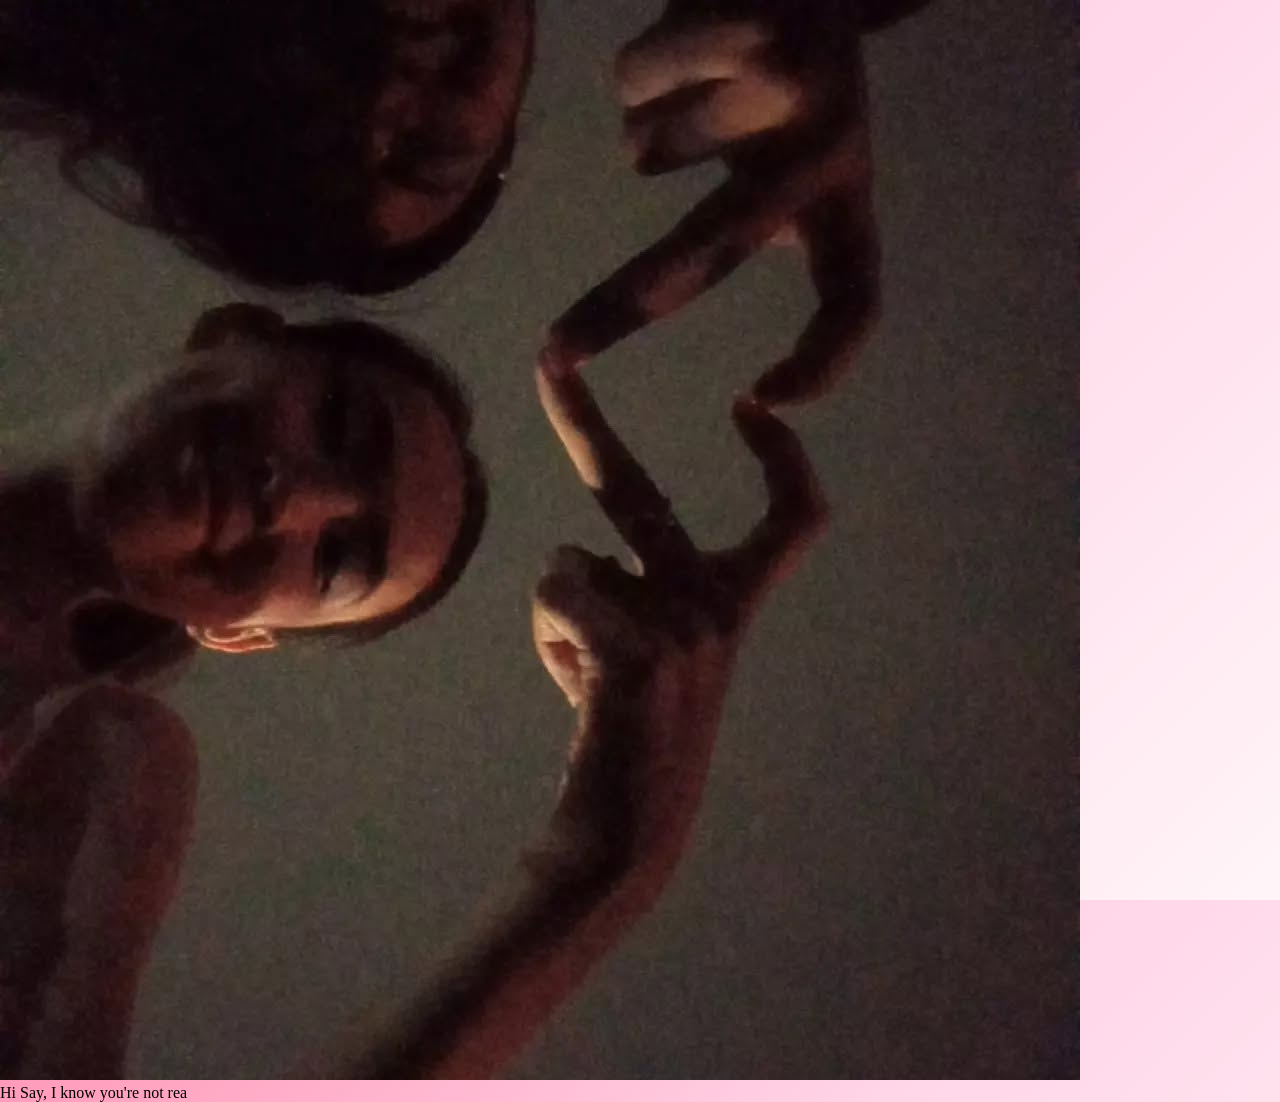
==== letter.html @ 8ad38f9a "Add letter.html with dynamic message and audio This HTML file contains a letter with a message, an i" ====
<!DOCTYPE html>
<html lang="en">

<head>

<meta charset="UTF-8">
<meta name="viewport" content="width=device-width, initial-scale=1.0">

<title>For Say ❤️</title>

<link rel="stylesheet" href="style.css">

</head>


<body>


<div class="letter-container">


    <img src="image1.jpg" class="photo" alt="Say">


    <div class="letter">

        <p id="message"></p>

    </div>


</div>



<audio id="music" loop>

    <source src="music.mp3" type="audio/mpeg">

</audio>



<script>

const message = `Hi Say,

I know you're not really fond of handwritten letters, so here I am, trying to fit into something you're interested in.

We're not a typical couple, yet I can confidently say we're the best. Please know that I appreciate you, and I see you. I notice your quiet ways of caring, the little things you do just to make me laugh, and the motivation you give me, even when it doesn't seem obvious. I see your silent support, and I see everything you do.

Thank you for being the person I can always rely on. Thank you for all the sacrifices you've made just to make my burdens a little lighter. Thank you for the little considerations, like when your head was aching and you really wanted a massage, yet you chose to endure it so I could sleep because I had work later. Thank you for understanding me when I needed it the most. It may not always come in the most normal way, but I appreciate it more than you know.

I'll keep trying my best to understand the words you never say and the lines in your head that you hoped I'd understand.

Let's not waste this love. Let's fight for it.

Palagi.

Yours,

Zam ❤️`;


let index = 0;


function typeLetter(){

    if(index < message.length){

        document.getElementById("message").innerHTML += 
        message.charAt(index);

        index++;

        setTimeout(typeLetter,40);

    }

}



window.onload = function(){


    const music = document.getElementById("music");


    music.play().catch(()=>{

        document.body.addEventListener("click", function(){

            music.play();

        }, {once:true});

    });



    typeLetter();


};



</script>


</body>

</html>
---- style.css ----
*{
    margin:0;
    padding:0;
    box-sizing:border-box;
}

body{
    font-family:Georgia, serif;
    background:linear-gradient(135deg,#ff8fb1,#ffd6e8,#fff5f8);
    overflow:hidden;
    height:100vh;
}

/* Intro Screen */

#intro{
    position:fixed;
    inset:0;
    display:flex;
    flex-direction:column;
    justify-content:center;
    align-items:center;
    color:white;
    text-align:center;
    text-shadow:2px 2px 12px rgba(0,0,0,.25);
    cursor:pointer;
}

#intro h1{
    font-size:3rem;
    margin-bottom:20px;
}

#intro p{
    font-size:1.4rem;
}

/* Letter */

#letterBox{

    display:none;

    position:absolute;

    left:50%;

    top:50%;

    transform:translate(-50%,-50%);

    width:90%;

    max-width:750px;

    background:rgba(255,255,255,.85);

    backdrop-filter:blur(15px);

    border-radius:20px;

    padding:35px;

    box-shadow:0 15px 35px rgba(0,0,0,.2);

}

#photo{

    width:180px;

    height:180px;

    object-fit:cover;

    border-radius:50%;

    display:block;

    margin:0 auto 25px;

    box-shadow:0 0 25px pink;

}

#letter{

    white-space:pre-wrap;

    color:#444;

    line-height:1.8;

    font-size:20px;

}

/* Cursor */

.cursor{

border-right:2px solid hotpink;

animation:blink .7s infinite;

}

@keyframes blink{

50%{

border-color:transparent;

}

/* Hearts */

.love{

position:absolute;

font-weight:bold;

pointer-events:none;

animation:floatUp 2.5s forwards;

white-space:nowrap;

}

@keyframes floatUp{

0%{

opacity:1;

transform:translateY(0) scale(.8);

}

100%{

opacity:0;

transform:translateY(-220px) scale(1.5);

}

}

/* Petals */

.petal{

position:absolute;

animation:fall linear infinite;

opacity:.8;

}

@keyframes fall{

0%{

transform:translateY(-10vh) rotate(0deg);

}

100%{

transform:translateY(110vh) rotate(360deg);

}

}

/* Fireworks */

.firework{

position:absolute;

font-size:28px;

pointer-events:none;

animation:explode 1.3s forwards;

}

@keyframes explode{

0%{

opacity:1;

transform:scale(.5);

}

100%{

opacity:0;

transform:translateY(-150px) scale(3);

}

}
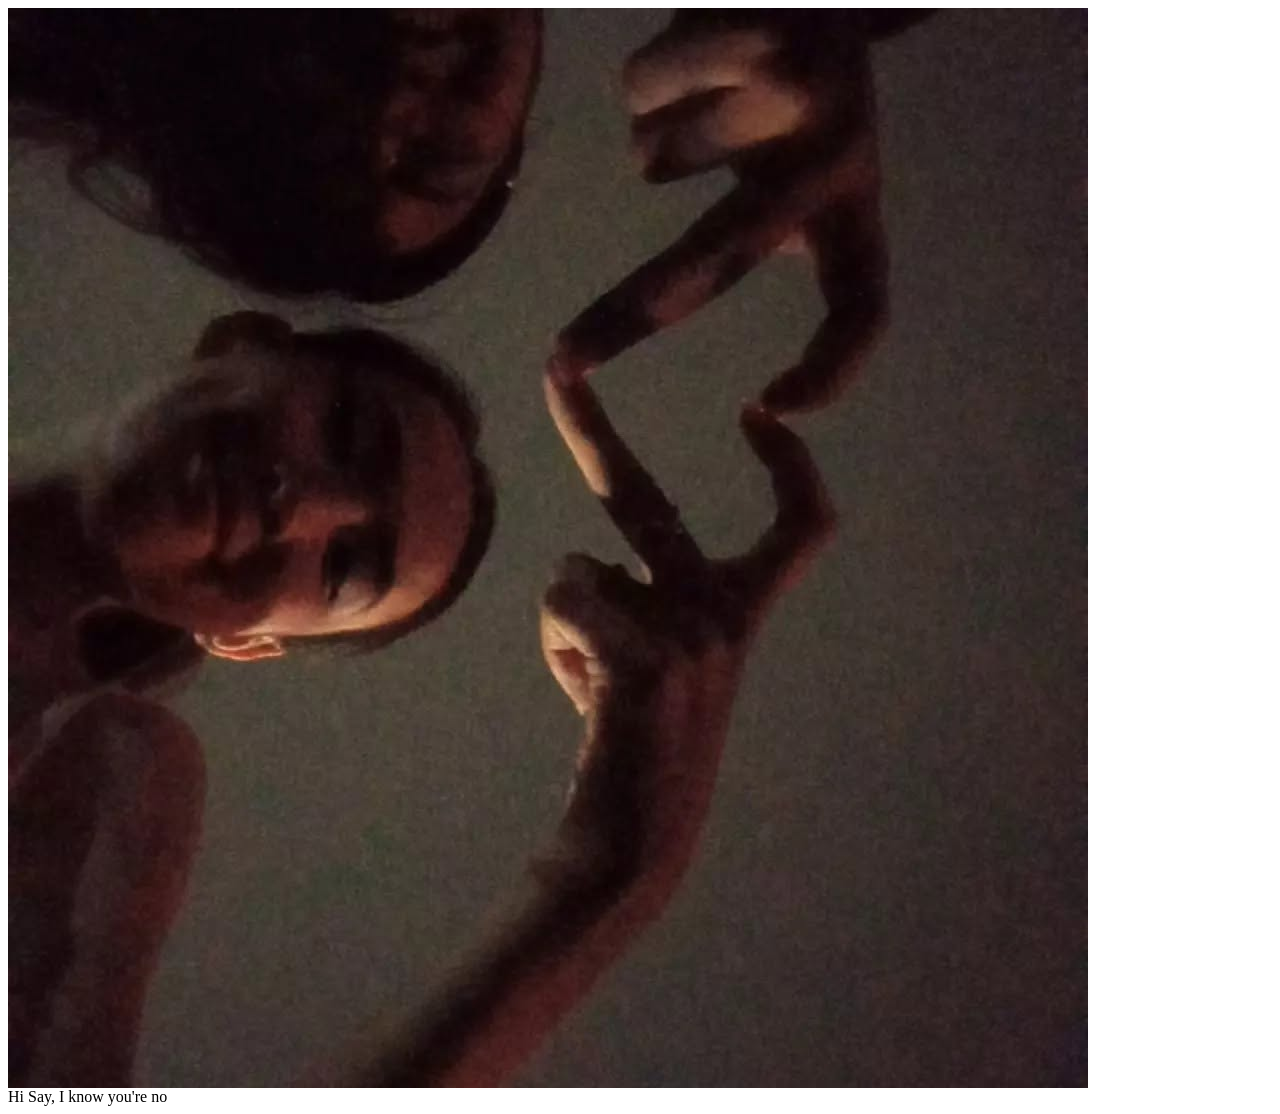
==== commit bb3bcc14: "Simplify letter typing and audio handling Refactor letter typing functionality and improve audio pla" ====
--- a/letter.html
+++ b/letter.html
@@ -1,44 +1,17 @@
-<!DOCTYPE html>
-<html lang="en">
-
-<head>
-
-<meta charset="UTF-8">
-<meta name="viewport" content="width=device-width, initial-scale=1.0">
-
-<title>For Say ❤️</title>
-
-<link rel="stylesheet" href="style.css">
-
-</head>
-
-
 <body>
 
-
-<div class="letter-container">
-
+<div class="typing-container">
 
     <img src="image1.jpg" class="photo" alt="Say">
 
-
-    <div class="letter">
-
-        <p id="message"></p>
-
-    </div>
-
+    <div id="letter"></div>
 
 </div>
 
 
-
 <audio id="music" loop>
-
     <source src="music.mp3" type="audio/mpeg">
-
 </audio>
-
 
 
 <script>
@@ -62,54 +35,36 @@
 Zam ❤️`;
 
 
-let index = 0;
+let i = 0;
 
 
 function typeLetter(){
 
-    if(index < message.length){
+    if(i < message.length){
 
-        document.getElementById("message").innerHTML += 
-        message.charAt(index);
+        document.getElementById("letter").innerHTML += message.charAt(i);
 
-        index++;
+        i++;
 
-        setTimeout(typeLetter,40);
+        setTimeout(typeLetter,45);
 
     }
 
 }
 
 
+window.onload=function(){
 
-window.onload = function(){
+    const music=document.getElementById("music");
 
-
-    const music = document.getElementById("music");
-
-
-    music.play().catch(()=>{
-
-        document.body.addEventListener("click", function(){
-
-            music.play();
-
-        }, {once:true});
-
-    });
-
-
+    music.play().catch(()=>{});
 
     typeLetter();
 
-
-};
-
+}
 
 
 </script>
 
 
 </body>
-
-</html>
